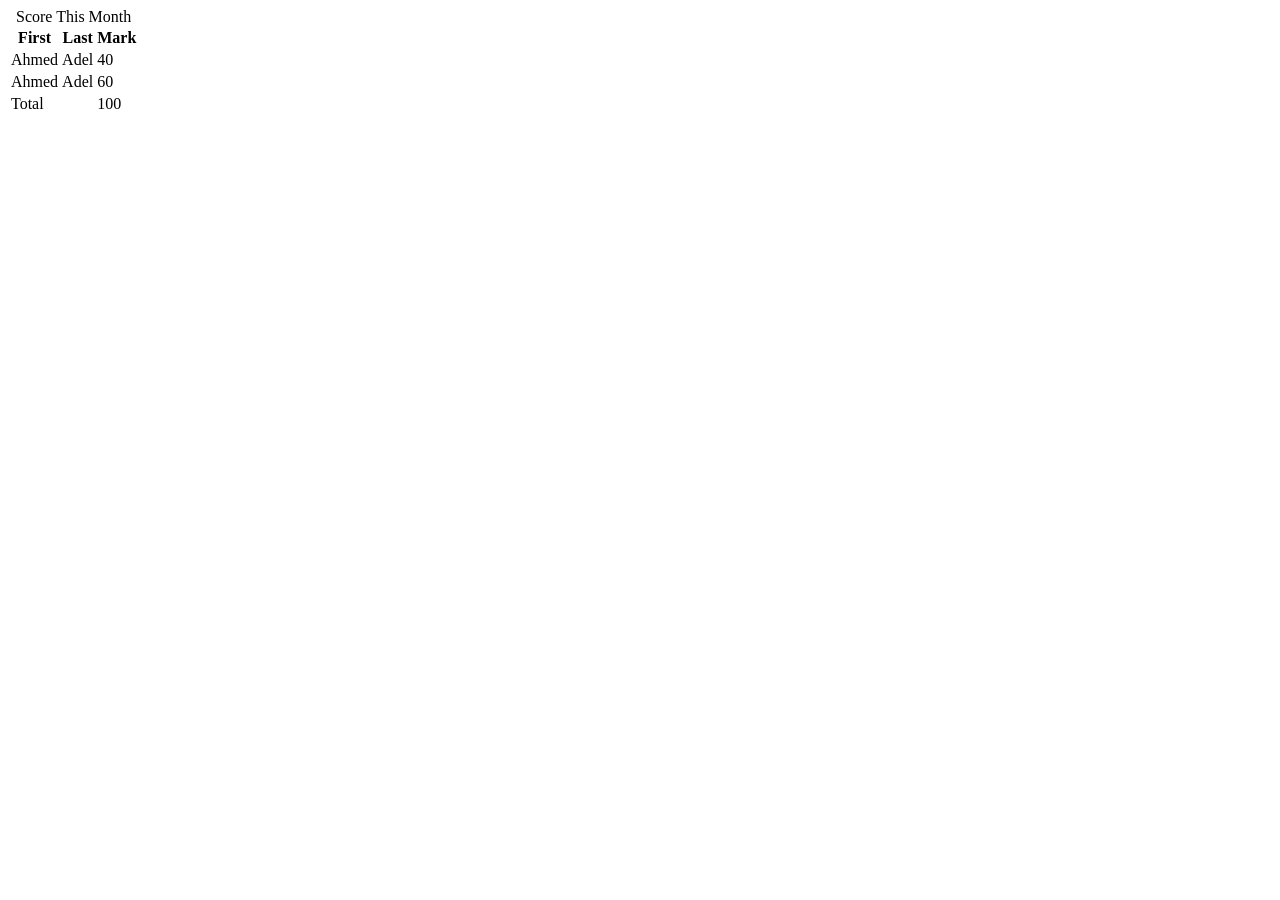
==== dd.html @ 2482bc54 "Modified Num 20 into Indexx.html And Add file of HCI" ====
<!DOCTYPE html>
<html lang="en">
<head>
    <meta charset="UTF-8">
    <meta name="viewport" content="width=device-width, initial-scale=1.0">
    <title>Document</title>
</head>
<body>
    <table>
        <caption>Score This Month</caption><!-- Table Caption الجدول لوصف عنوان-->
        <thead><!-- Table Head الجدول رأس-->
        <tr><!-- tr => Table Row الجدول صف-->
        <!-- th => Table Head cells الجدول رأس خاليا-->
        <th>First</th> <th>Last</th> <th>Mark</th>
        </tr>
        </thead>
        <tbody><!-- Table Body الجدول جسم-->
        <tr>
        <!-- td => Table Cells الجدول خاليا-->
        <td>Ahmed</td>
        <td>Adel</td>
        <td>40</td>
        </tr>
        <tr>
        <td>Ahmed</td>
        <td>Adel</td>
        <td>60</td>
        </tr>
        </tbody>
       <tfoot><!--الجزء السفلي للجدول Foot Table-->
        <tr>
        <!-- colspan => merge table cells الجدول خاليا دمج-->
        <td colspan="2">Total</td> <td>100</td>
        </tr>
        </tfoot>
        </table>
       
</body>
</html>
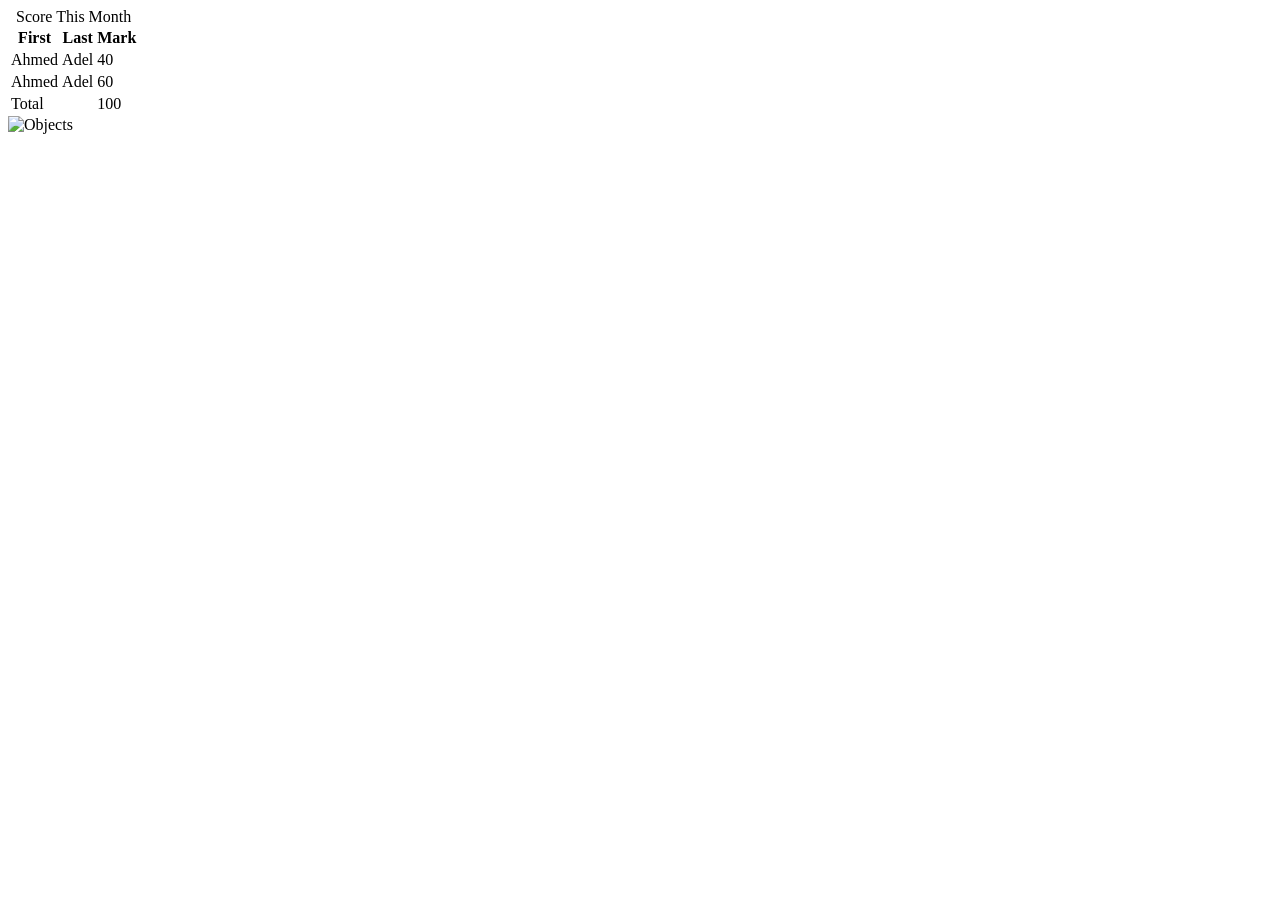
==== commit b3d1998c: "Update to The Some Page" ====
--- a/dd.html
+++ b/dd.html
@@ -34,6 +34,12 @@
         </tr>
         </tfoot>
         </table>
+        <img src="/examples/images/objects.png" usemap="#objects" alt="Objects">
+        <map name="objects">
+        <area shape="circle" coords="137,231,71" href="/examples/html/clock.html" alt="Clock">
+        <area shape="poly" coords="363,146,273,302,452,300" href="/examples/html/sign.html" alt="Sign">
+        <area shape="rect" coords="520,160,641,302" href="/examples/html/book.html" alt="Book">
+        </map>
        
 </body>
 </html>
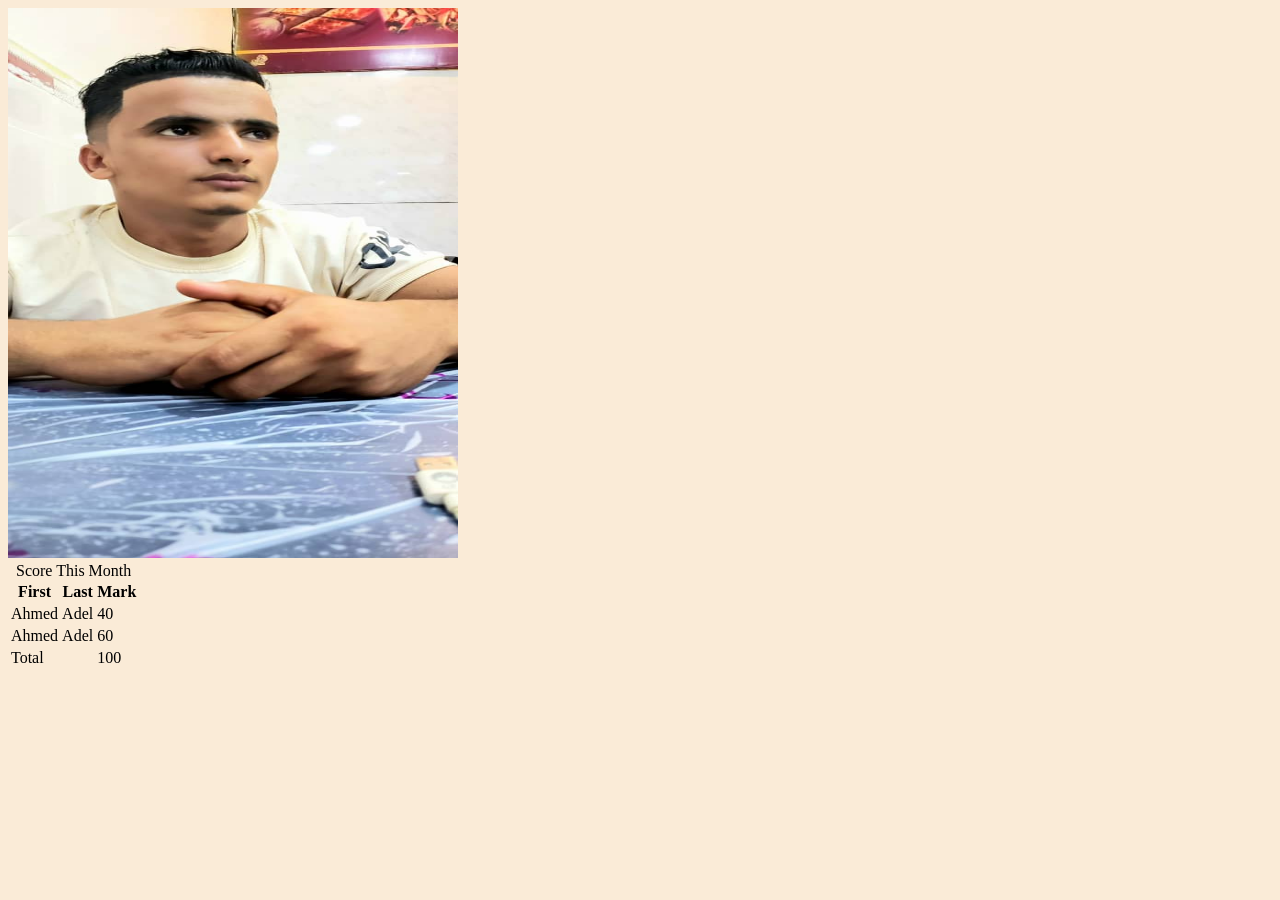
==== commit 8045252e: "Modified Num 22 add New The some Page" ====
--- a/dd.html
+++ b/dd.html
@@ -1,45 +1,53 @@
 <!DOCTYPE html>
 <html lang="en">
+
 <head>
     <meta charset="UTF-8">
     <meta name="viewport" content="width=device-width, initial-scale=1.0">
     <title>Document</title>
+    <link rel="shartcut icon" href="icon\icons8-whatsapp.jpg">
 </head>
-<body>
+
+<body style="background-color: antiquewhite;">
+        <picture>
+
+            <source media="(min-width: 1000px)" srcset="Image/IMG-20250608-WA0101.jpg">
+            <source media="(max-width: 500px)" srcset="Image/IMG-20250608-WA0101.jpg">
+            <img src="Image/IMG-20250608-WA0101.jpg" alt="Objects" style="height: 550px; width: 450px;">
+        </picture>
+    
     <table>
         <caption>Score This Month</caption><!-- Table Caption الجدول لوصف عنوان-->
         <thead><!-- Table Head الجدول رأس-->
-        <tr><!-- tr => Table Row الجدول صف-->
-        <!-- th => Table Head cells الجدول رأس خاليا-->
-        <th>First</th> <th>Last</th> <th>Mark</th>
-        </tr>
+            <tr><!-- tr => Table Row الجدول صف-->
+                <!-- th => Table Head cells الجدول رأس خاليا-->
+                <th>First</th>
+                <th>Last</th>
+                <th>Mark</th>
+            </tr>
         </thead>
         <tbody><!-- Table Body الجدول جسم-->
-        <tr>
-        <!-- td => Table Cells الجدول خاليا-->
-        <td>Ahmed</td>
-        <td>Adel</td>
-        <td>40</td>
-        </tr>
-        <tr>
-        <td>Ahmed</td>
-        <td>Adel</td>
-        <td>60</td>
-        </tr>
+            <tr>
+                <!-- td => Table Cells الجدول خاليا-->
+                <td>Ahmed</td>
+                <td>Adel</td>
+                <td>40</td>
+            </tr>
+            <tr>
+                <td>Ahmed</td>
+                <td>Adel</td>
+                <td>60</td>
+            </tr>
         </tbody>
-       <tfoot><!--الجزء السفلي للجدول Foot Table-->
-        <tr>
-        <!-- colspan => merge table cells الجدول خاليا دمج-->
-        <td colspan="2">Total</td> <td>100</td>
-        </tr>
+        <tfoot><!--الجزء السفلي للجدول Foot Table-->
+            <tr>
+                <!-- colspan => merge table cells الجدول خاليا دمج-->
+                <td colspan="2">Total</td>
+                <td>100</td>
+            </tr>
         </tfoot>
-        </table>
-        <img src="/examples/images/objects.png" usemap="#objects" alt="Objects">
-        <map name="objects">
-        <area shape="circle" coords="137,231,71" href="/examples/html/clock.html" alt="Clock">
-        <area shape="poly" coords="363,146,273,302,452,300" href="/examples/html/sign.html" alt="Sign">
-        <area shape="rect" coords="520,160,641,302" href="/examples/html/book.html" alt="Book">
-        </map>
-       
+    </table>
+
 </body>
+
 </html>
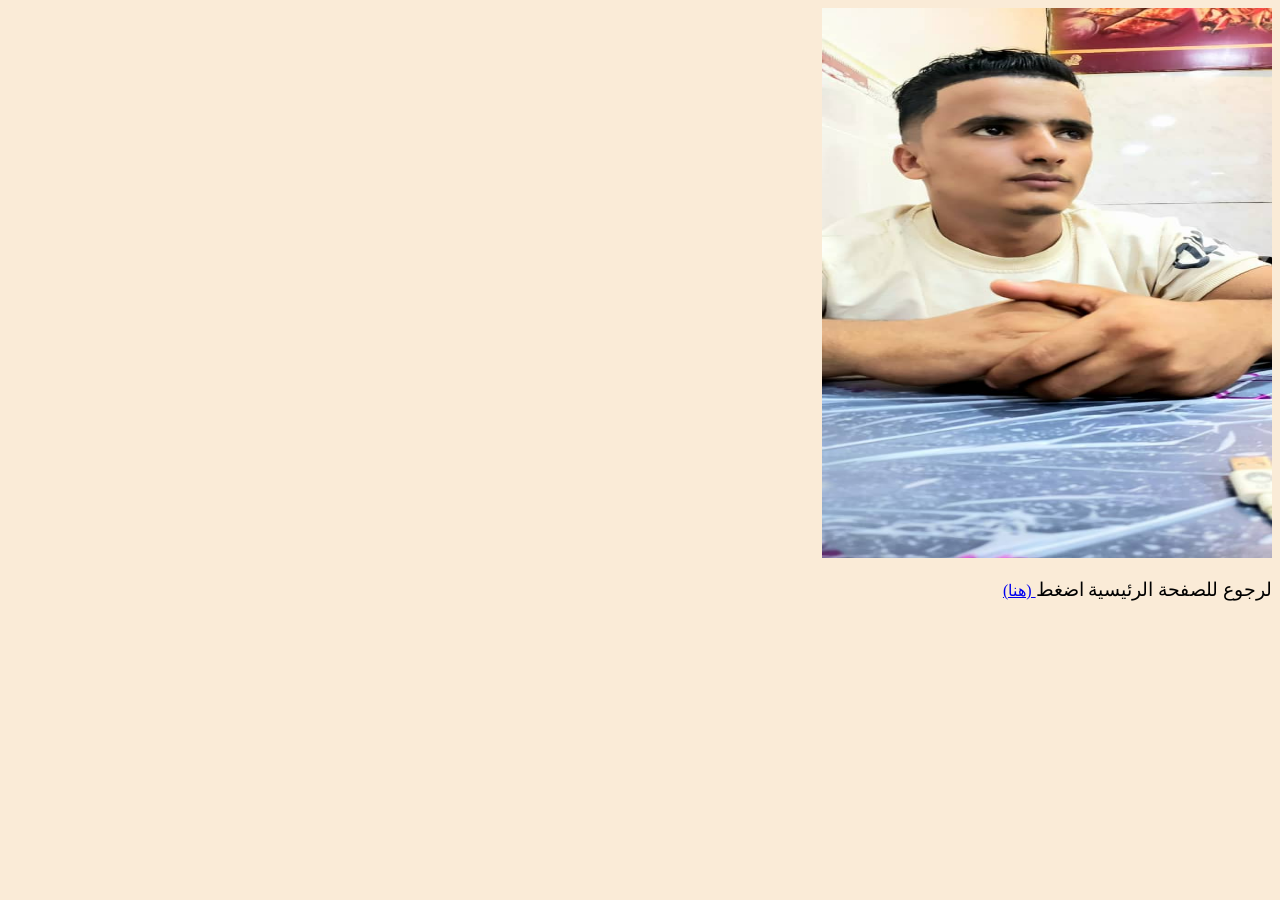
==== commit 04f9b11c: "add New The some Page" ====
--- a/dd.html
+++ b/dd.html
@@ -1,5 +1,5 @@
 <!DOCTYPE html>
-<html lang="en">
+<html lang="en" dir="rtl">
 
 <head>
     <meta charset="UTF-8">
@@ -9,44 +9,14 @@
 </head>
 
 <body style="background-color: antiquewhite;">
-        <picture>
+    <picture>
 
-            <source media="(min-width: 1000px)" srcset="Image/IMG-20250608-WA0101.jpg">
-            <source media="(max-width: 500px)" srcset="Image/IMG-20250608-WA0101.jpg">
-            <img src="Image/IMG-20250608-WA0101.jpg" alt="Objects" style="height: 550px; width: 450px;">
-        </picture>
-    
-    <table>
-        <caption>Score This Month</caption><!-- Table Caption الجدول لوصف عنوان-->
-        <thead><!-- Table Head الجدول رأس-->
-            <tr><!-- tr => Table Row الجدول صف-->
-                <!-- th => Table Head cells الجدول رأس خاليا-->
-                <th>First</th>
-                <th>Last</th>
-                <th>Mark</th>
-            </tr>
-        </thead>
-        <tbody><!-- Table Body الجدول جسم-->
-            <tr>
-                <!-- td => Table Cells الجدول خاليا-->
-                <td>Ahmed</td>
-                <td>Adel</td>
-                <td>40</td>
-            </tr>
-            <tr>
-                <td>Ahmed</td>
-                <td>Adel</td>
-                <td>60</td>
-            </tr>
-        </tbody>
-        <tfoot><!--الجزء السفلي للجدول Foot Table-->
-            <tr>
-                <!-- colspan => merge table cells الجدول خاليا دمج-->
-                <td colspan="2">Total</td>
-                <td>100</td>
-            </tr>
-        </tfoot>
-    </table>
+        <source media="(min-width: 1000px)" srcset="Image/IMG-20250608-WA0101.jpg">
+        <source media="(max-width: 500px)" srcset="Image/IMG-20250608-WA0101.jpg">
+        <img src="Image/IMG-20250608-WA0101.jpg" alt="Objects" style="height: 550px; width: 450px;">
+    </picture>
+
+    <p><big>لرجوع للصفحة الرئيسية اضغط</big><a href="index.html"> (هنا)</a></p>
 
 </body>
 
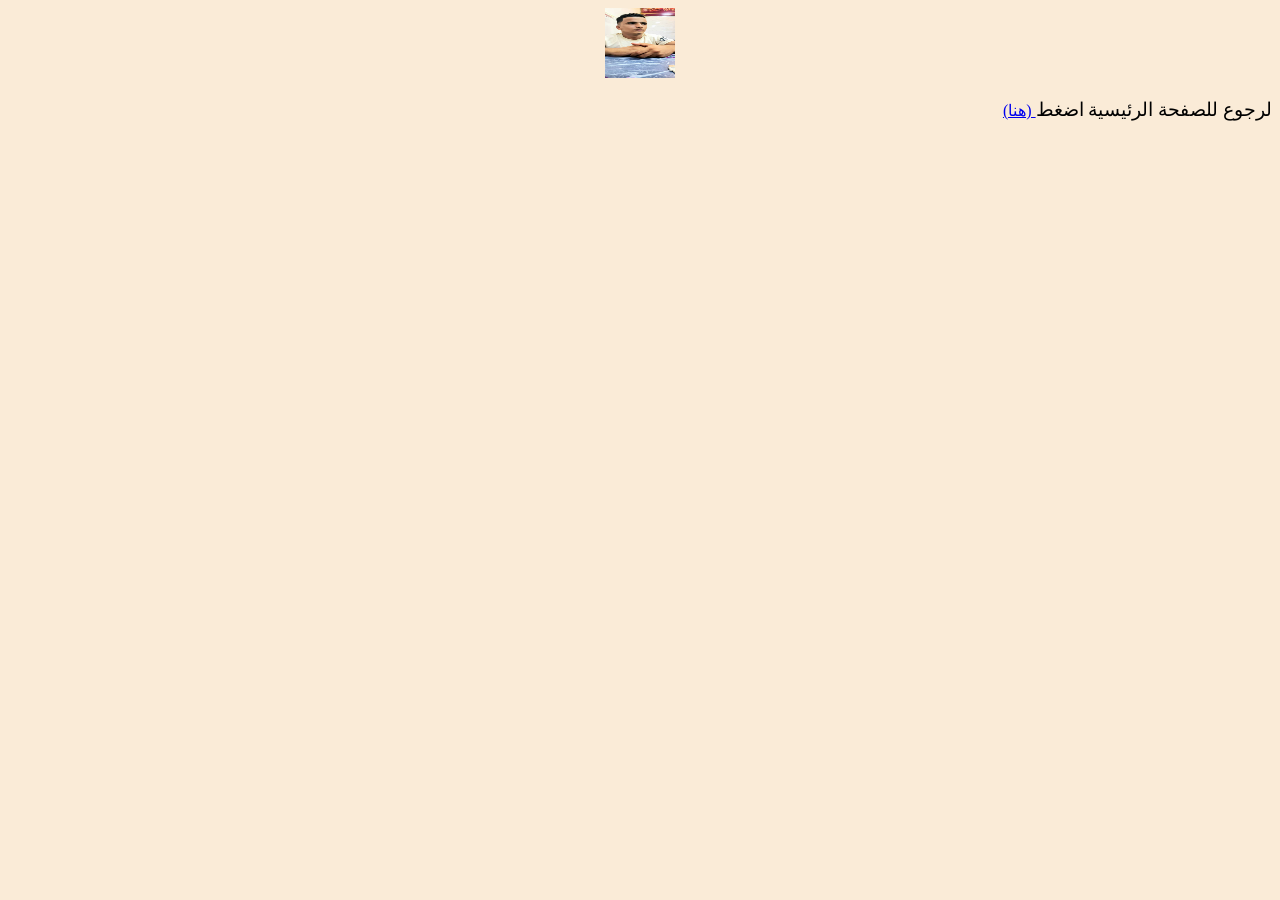
==== commit 15d10abb: "modified Num 23 And add Image and new 2 pages" ====
--- a/dd.html
+++ b/dd.html
@@ -9,13 +9,13 @@
 </head>
 
 <body style="background-color: antiquewhite;">
-    <picture>
+    
+    
 
-        <source media="(min-width: 1000px)" srcset="Image/IMG-20250608-WA0101.jpg">
-        <source media="(max-width: 500px)" srcset="Image/IMG-20250608-WA0101.jpg">
-        <img src="Image/IMG-20250608-WA0101.jpg" alt="Objects" style="height: 550px; width: 450px;">
-    </picture>
-
+        <div align="center">
+        <img src="Image/IMG-20250608-WA0101.jpg" alt="Objects" style="height: 70px; width: 70px;">
+        </div>
+    
     <p><big>لرجوع للصفحة الرئيسية اضغط</big><a href="index.html"> (هنا)</a></p>
 
 </body>
